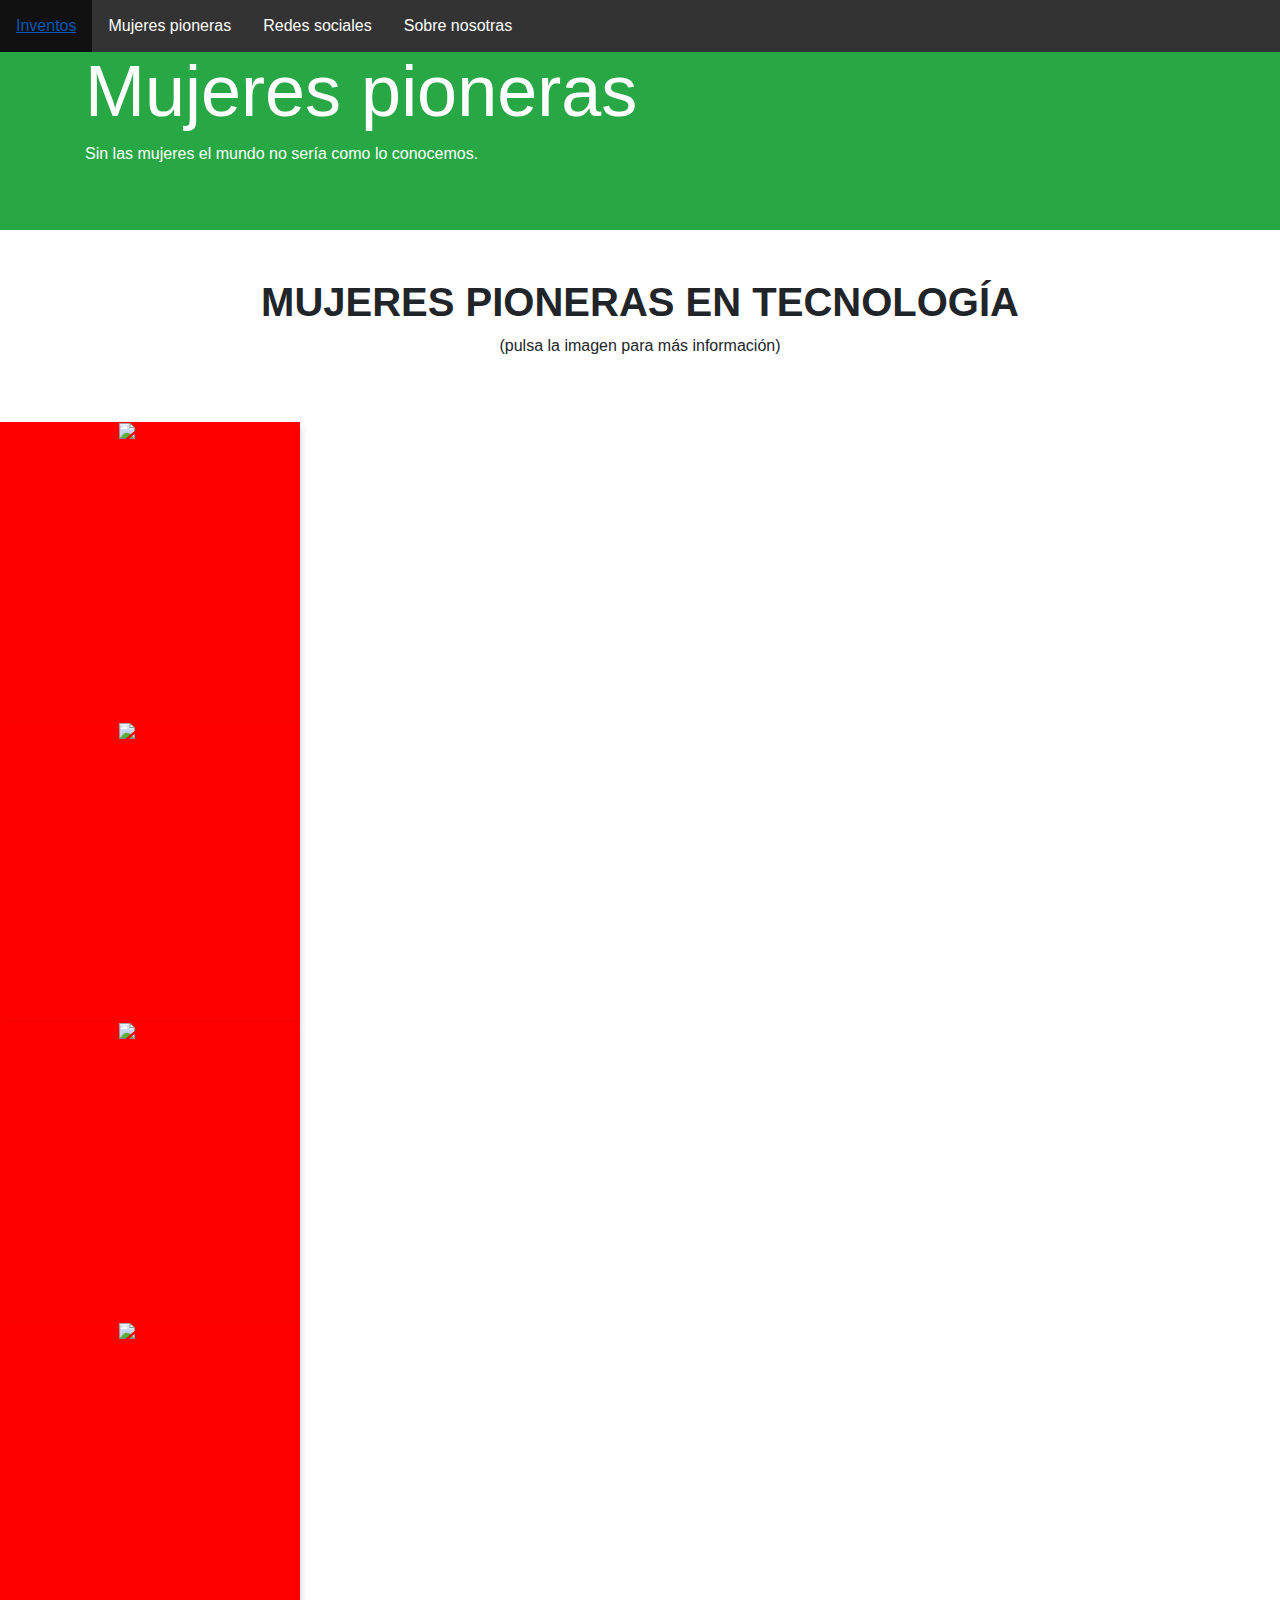
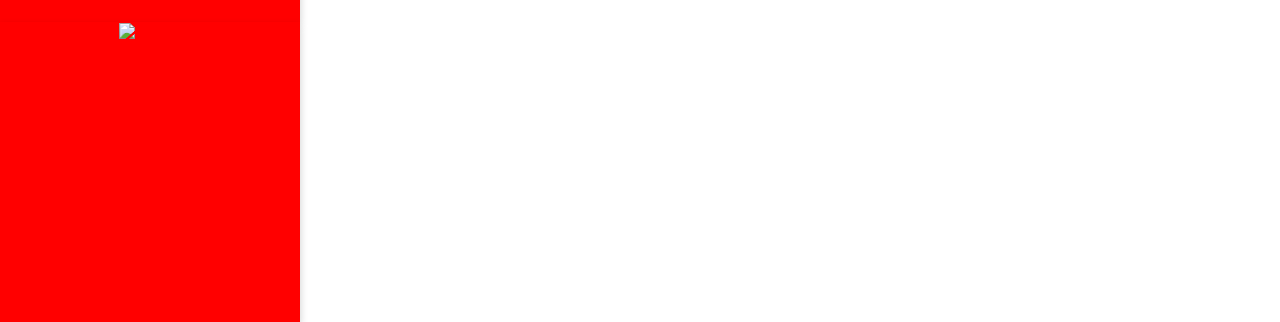
==== mujeres.html @ ab4f0318 "subimos proyecto" ====
<!doctype html>
<html lang="en">
  <head>
    <!-- Required meta tags -->
    <meta charset="utf-8">
    <meta name="viewport" content="width=device-width, initial-scale=1, shrink-to-fit=no">

    <!-- Bootstrap CSS -->
    <link rel="stylesheet" type="text/css" href="css/bootstrap.min.css">
    <link rel="stylesheet" type="text/css" href="mujeres.css">
    <link rel="stylesheet" href="CSS1/mujeres.css">
<style >
  ul {
    list-style-type: none;
    margin: 0;
    padding: 0;
    overflow: hidden;
    background-color: #333;

    position: fixed;
    top: 0;
    width: 100%;

  }
  li {
    float: left;
  }

  li a {
    display: block;
    color: white;
    text-align: center;
    padding: 14px 16px;
    text-decoration: none;
  }

  li a:hover {
    background-color: #111;
  } 
</style>
    <body>
      <ul>
        <li><a class="active" href="Tecnoweb.html">Inventos</a></li>
        <li><a href="mujeres.html">Mujeres pioneras</a></li>
        <li><a href="Redes Sociales.html">Redes sociales</a></li>
        <li><a href="Sobrenosotras.html">Sobre nosotras</a></li>
      </ul>
    <div class="container-fluid bg-success py-5">
        <div class="container text-white">
            <h1 class="display-3"> <b>
            Mujeres pioneras
            </b>
            </h1>
            <p>
              Sin las mujeres el mundo no sería como lo conocemos.
            </p>
        </div>
    </div>



        <div class="text-center py-5">
           <h1 class="text-black">
            <b>
          MUJERES PIONERAS EN TECNOLOGÍA
          </b>
           </h1>
         <p>(pulsa la imagen para más información)</p>
       </div>

      <div class="flip-card">
       <div class="flip-card-inner">
         <div class="flip-card-front">
         <img src="https://www.eldiario.es/fotos/Angela-Ruiz-Robles-Enciclopedia-Mecanica_EDIIMA20180222_0729_19.jpg" alt="Avatar" style="width:300px;height:300px;">
         </div>
         <div class="flip-card-back">
       <h1><br>Ángela Ruiz Robles</h1>
       <p>Desarrolló la enciclopedia mecánica</p>
     <p>Fue la precursora del ebook</p>
         </div>
       </div>
       </div>


  <div class="flip-card">
     <div class="flip-card-inner">
     <div class="flip-card-front">
     <img src="http://mujeresconciencia.com/app/uploads/2017/11/EC1.jpg" alt="Avatar" style="width:300px;height:300px;">
     </div>
     <div class="flip-card-back">
     <h1><br>Edith Clarke</h1>
     <p>Pantentó la calculadora gráfica</p>
         </div>
       </div>
             </div>




  <div class="flip-card">
   <div class="flip-card-inner">
   <div class="flip-card-front">
     <img src="https://upload.wikimedia.org/wikipedia/commons/thumb/8/83/Hedy_Lamarr_Publicity_Photo_for_The_Heavenly_Body_1944.jpg/220px-Hedy_Lamarr_Publicity_Photo_for_The_Heavenly_Body_1944.jpg" alt="Avatar" style="width:300px;height:300px;">
         </div>
     <div class="flip-card-back">
         <h1><br>Hedy Lamarr</h1>
       <p>Creó un sistema inalámbrico para misiles que inspiro el wifi</p>
           </div>
             </div>
           </div>




  <div class="flip-card">
    <div class="flip-card-inner">
    <div class="flip-card-front">
  <img src="https://sciencenode.org/img/SAJ1.jpg" alt="Avatar" style="width:300px;height:300px;">
  </div>
  <div class="flip-card-back">
    <h1><br>Ann Jackson</h1>
  <p>  Desarrolló el fax , la marcación por tonos,la fibra óptica...</p>
            </div>
      </div>
              </div>




  <div class="flip-card">
   <div class="flip-card-inner">
 <div class="flip-card-front">
   <img src="https://www.ismsforum.es/img/a13/n133_radia.jpg" alt="Avatar" style="width:300px;height:300px;">
   </div>
  <div class="flip-card-back">
     <h1><br>Radia Perlman</h1>
     <p>Es la madre del internet.</p>
   <p>creó el protocolo STP</p>
   </div>
   </div>
     </div>



    <!-- Optional JavaScript -->
    <!-- jQuery first, then Popper.js, then Bootstrap JS -->
    <script src="https://code.jquery.com/jquery-3.3.1.slim.min.js" integrity="sha384-q8i/X+965DzO0rT7abK41JStQIAqVgRVzpbzo5smXKp4YfRvH+8abtTE1Pi6jizo" crossorigin="anonymous"></script>
    <script src="https://cdnjs.cloudflare.com/ajax/libs/popper.js/1.14.6/umd/popper.min.js" integrity="sha384-wHAiFfRlMFy6i5SRaxvfOCifBUQy1xHdJ/yoi7FRNXMRBu5WHdZYu1hA6ZOblgut" crossorigin="anonymous"></script>
    <script src="js/bootstrap.min.js"></script>
  </body>
</html>
---- CSS1/mujeres.css ----
body {
  font-family: Arial, Helvetica, sans-serif;
}

.flip-card {
  background-color: transparent;
  width: 300px;
  height: 300px;
  perspective: 1000px;
}

.flip-card-inner {
  position: relative;
  width: 100%;
  height: 100%;
  text-align: center;
  transition: transform 0.6s;
  transform-style: preserve-3d;
  box-shadow: 0 4px 8px 0 rgba(0,0,0,0.2);
}

.flip-card:hover .flip-card-inner {
  transform: rotateY(180deg);
}

.flip-card-front, .flip-card-back {
  position: absolute;
  width: 100%;
  height: 100%;
  backface-visibility: hidden;
}

.flip-card-front {
  background-color: red ;
  color:red;
  z-index: 2;
}

.flip-card-back {
  background-color:#211f21;
  color: white;
  transform: rotateY(180deg);
  z-index: 1;
}
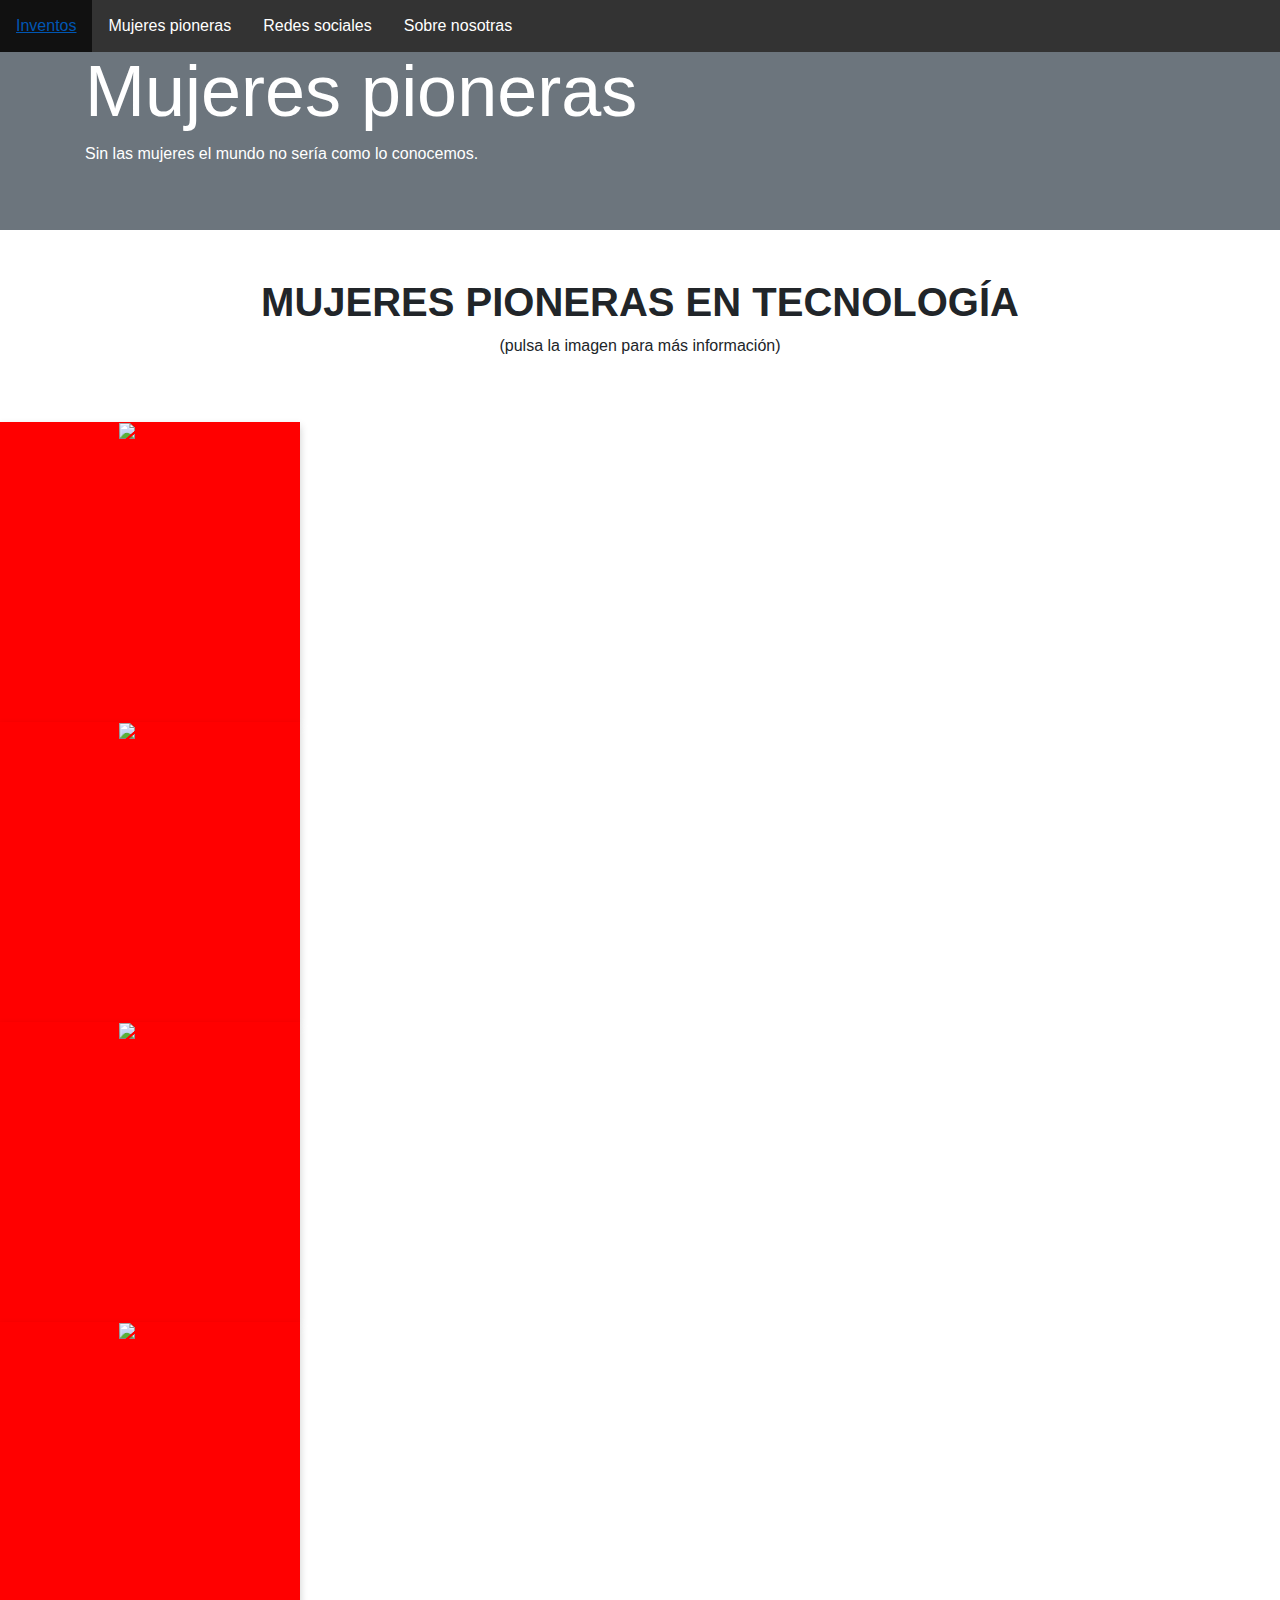
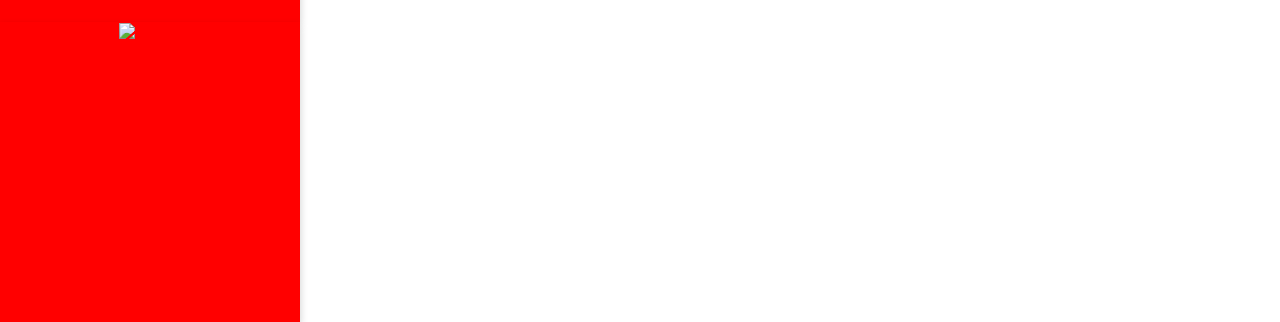
==== commit 67551c8e: "cambio4" ====
--- a/mujeres.html
+++ b/mujeres.html
@@ -36,16 +36,16 @@
 
   li a:hover {
     background-color: #111;
-  } 
+  }
 </style>
     <body>
       <ul>
-        <li><a class="active" href="Tecnoweb.html">Inventos</a></li>
+        <li><a class="active" href="index.html">Inventos</a></li>
         <li><a href="mujeres.html">Mujeres pioneras</a></li>
         <li><a href="Redes Sociales.html">Redes sociales</a></li>
         <li><a href="Sobrenosotras.html">Sobre nosotras</a></li>
       </ul>
-    <div class="container-fluid bg-success py-5">
+    <div class="container-fluid bg-secondary py-5">
         <div class="container text-white">
             <h1 class="display-3"> <b>
             Mujeres pioneras
